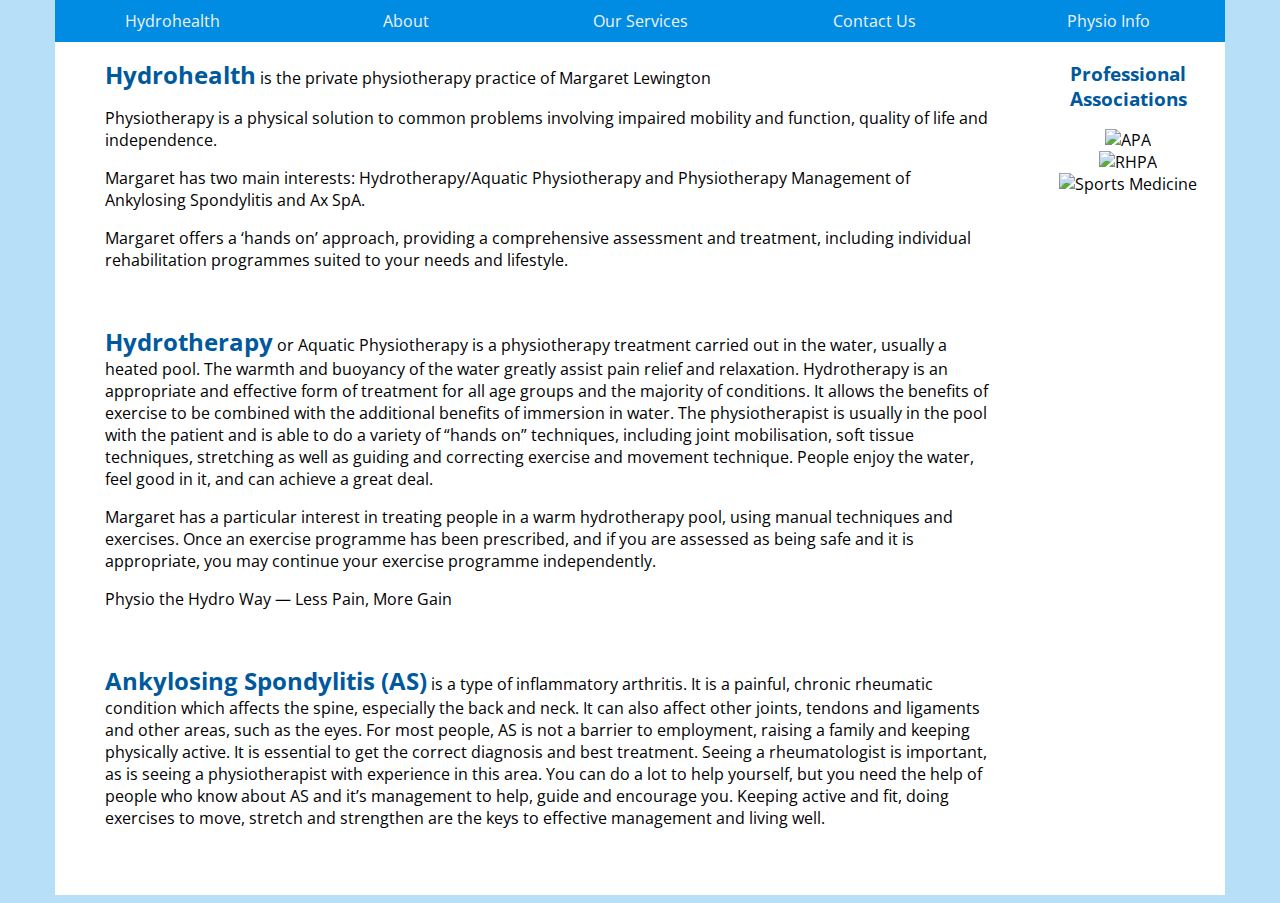
==== index.html @ 81d25605 "renamed html" ====
<!DOCTYPE html>
<html lang="en">
<head>
    <meta charset="UTF-8">
    <meta name="viewport" content="width=device-width, initial-scale=1.0">
    <meta http-equiv="X-UA-Compatible" content="ie=edge">
    <title>Hydrohealth</title>
    <link rel="stylesheet" href="style.css">
    <link href="https://fonts.googleapis.com/css?family=Open+Sans:400,700" rel="stylesheet">
    <script src="hydrohealth.js"></script>
</head>
<body>
    <div class="container">

        <img id="banner" src="http://www.hydrohealth.com.au/wp-content/uploads/2013/04/header1.png" alt="">
        
        <div class="topnav" id="myTopnav">
                <a href="#home">Hydrohealth</a>
                <a href="#about">About</a>
                <a href="#ourServices">Our Services</a>
                <a href="#contactUs">Contact Us</a>
                <a href="#physioInfo">Physio Info</a>
                <a href="javascript:void(0);" class="icon" onclick="myFunction()">&#9776;</a>
              </div>
        
        <div id="content">        
            <p><h2>Hydrohealth</h2> is the private physiotherapy practice of Margaret Lewington</p> 
            <p>Physiotherapy is a physical solution to common problems involving impaired mobility and function, quality of life and independence.</p> 
            <p>Margaret has two main interests:     Hydrotherapy/Aquatic Physiotherapy  and Physiotherapy Management of Ankylosing Spondylitis and Ax SpA.</p>
            <p>Margaret offers a ‘hands on’ approach, providing a comprehensive assessment and treatment, including individual rehabilitation programmes suited to your needs and lifestyle.</p>
            
            <br>             
                        
            <p><h2>Hydrotherapy</h2> or Aquatic Physiotherapy is a physiotherapy treatment carried out in the water, usually a heated pool. The warmth and buoyancy of the water greatly assist pain relief and relaxation. Hydrotherapy is an appropriate and effective form of treatment for all age groups and the majority of conditions. It allows the benefits of exercise to be combined with the additional benefits of immersion in water. The physiotherapist is usually in the pool with the patient and is able to do a variety of “hands on” techniques, including  joint mobilisation, soft tissue techniques, stretching as well as guiding and correcting exercise and movement technique. People enjoy the water, feel good in it, and can achieve a great deal.</p>
            <p>Margaret has a particular interest in treating people in a warm hydrotherapy pool, using manual techniques and exercises. Once an exercise programme has been prescribed, and if you are assessed as being safe and it is appropriate, you may continue your exercise programme independently.</p>
            <p>Physio the Hydro Way   —   Less Pain,   More Gain</p>
            
            <br>

            <p><h2>Ankylosing Spondylitis (AS)</h2> is a type of inflammatory arthritis. It is a painful, chronic rheumatic condition which affects the spine, especially the back and neck. It can also affect other joints, tendons and ligaments and other areas, such as the eyes. For most people, AS is not a barrier to employment, raising a family and keeping physically active. It is essential to get the correct diagnosis and best treatment. Seeing a rheumatologist is important, as is seeing a physiotherapist with experience in this area. You can do a lot to help yourself, but you need the help of people who know about AS and it’s management to help, guide and encourage you. Keeping active and fit, doing exercises to move, stretch and strengthen are the keys to effective management and living well.</p>
            <p></p>
            
            
            
        </div>

        <div id="assoc">
            <ul>
                <li><h3>Professional Associations</h3></li>
                <li><img src="http://www.hydrohealth.com.au/wp-content/uploads/2012/09/apaMemberLogo3.gif" alt="APA"></li>
                <li><img src="http://www.hydrohealth.com.au/wp-content/uploads/2012/09/rhpaLogo.gif" alt="RHPA"></li>
                <li><img src="http://www.hydrohealth.com.au/wp-content/uploads/2012/09/sportsMedLogo.jpg" alt="Sports Medicine"></li>
            </ul>
        </div>
    </div>
    
</body>
</html>
---- style.css ----
body {
    background: rgba(52, 164, 234, 0.356);
    font-family: 'Open Sans', sans-serif;
    margin-top: 0;
}

h2 {
    font-weight: 700;
    display: inline;
    color: #00599D;
}

h3 {
    color: #00599D;
}

/* Add a blue background color to the top navigation */
.topnav {
    background-color: #008CE3;
    overflow: hidden;
}

/* Style the links inside the navigation bar */
.topnav a {
    float: left;
    display: block;
    color: #f2f2f2;
    text-align: center;
    padding: 10px 0;
    text-decoration: none;
    width: 20%;
}

/* Change the color of links on hover */
.topnav a:hover {
    background-color: rgba(151, 214, 250, 0.925);
    color: #00599D;
}

/* Hide the link that should open and close the topnav on small screens */
.topnav .icon {
    display: none;
}


.container {
    background: white;
    margin-right: auto;
    margin-left: auto;
    overflow: hidden;
}

#banner {
    display: block;
    margin: 0 auto;
    padding: 0;
    width: 100%;
}

#content {
    width: 80%;
    margin: 0;
    float: left;
    box-sizing: border-box;
    padding: 0 0 50px 50px;
    
}


#assoc {
    float: left;
    width: 20%;    
}

ul {
    text-align: center;
    list-style-type: none;
}

@media (min-width: 768px) {
    .container {
      width: 750px;
    }
}

@media (min-width: 992px) {
    .container {
      width: 970px;
    }
}

@media (min-width: 1200px) {
    .container {
      width: 1170px;
    }
}

@media(max-width: 767px) {
    #content {
        width: 100%;
    }

    #assoc {
        width: 100%;
    }
    
    #assoc li{
        display: inline;
        padding: 20px;
    }

}

/* When the screen is less than 600 pixels wide, hide all links, except for the first one ("Home"). Show the link that contains should open and close the topnav (.icon) */
@media screen and (max-width: 700px) {
    .topnav a:not(:first-child) {display: none;}
    .topnav a.icon {
      float: right;
      display: block;
    }
  } 
  
  /* The "responsive" class is added to the topnav with JavaScript when the user clicks on the icon. This class makes the topnav look good on small screens (display the links vertically instead of horizontally) */
  @media screen and (max-width: 700px) {
    .topnav.responsive {position: relative;}
    .topnav.responsive a.icon {
      position: absolute;
      right: 0;
      top: 0;
    }
    .topnav.responsive a {
      float: none;
      display: block;
      text-align: left;
    }
  }
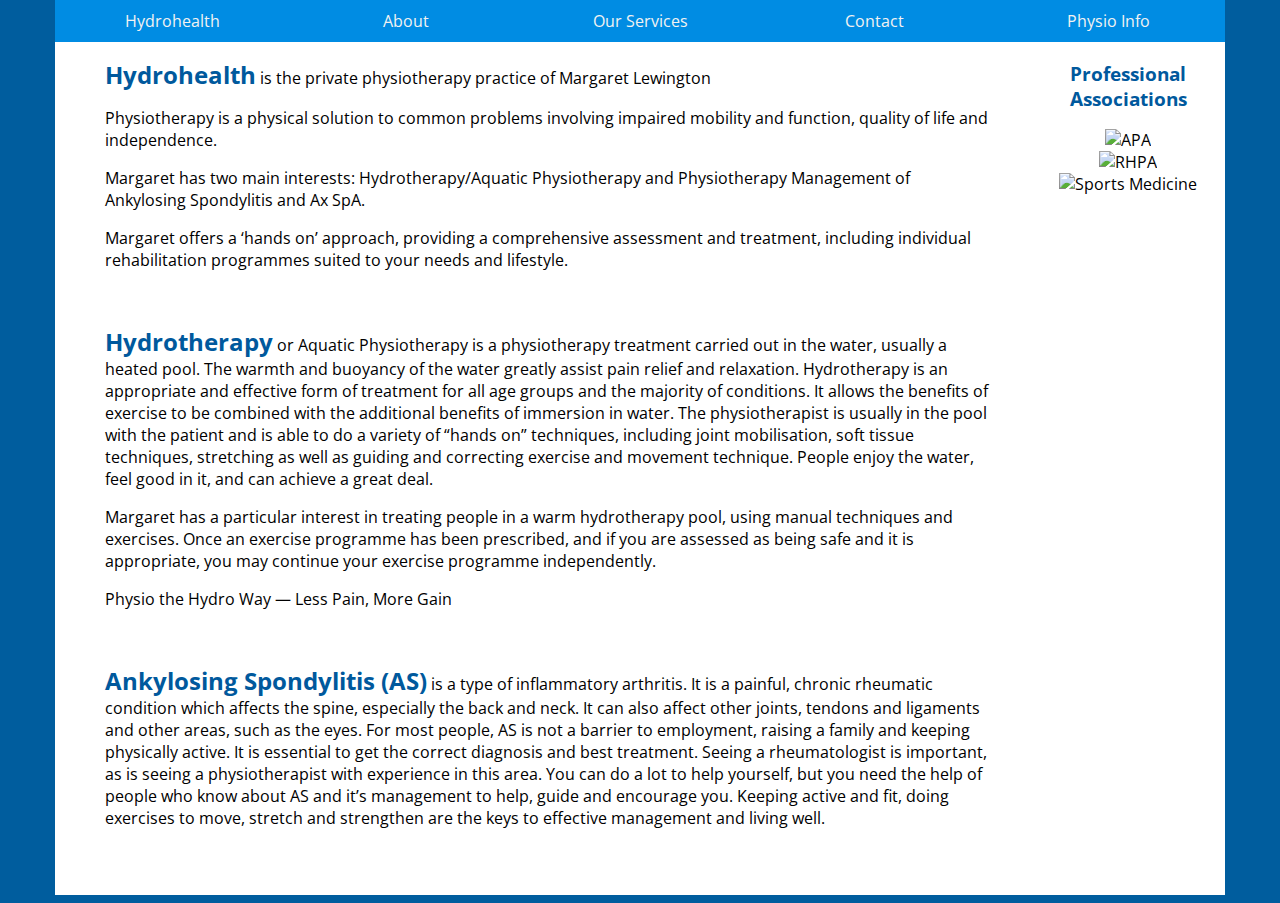
==== commit 3001d44c: "added all pages & dropdown menu/page" ====
--- a/index.html
+++ b/index.html
@@ -15,11 +15,16 @@
         <img id="banner" src="http://www.hydrohealth.com.au/wp-content/uploads/2013/04/header1.png" alt="">
         
         <div class="topnav" id="myTopnav">
-                <a href="#home">Hydrohealth</a>
-                <a href="#about">About</a>
-                <a href="#ourServices">Our Services</a>
-                <a href="#contactUs">Contact Us</a>
-                <a href="#physioInfo">Physio Info</a>
+                <a href="index.html">Hydrohealth</a>
+                <a href="about.html">About</a>
+                <a href="ourServices.html">Our Services</a>
+                <div class="dropdown">
+                    <span><a href="contact.html">Contact</a></span>
+                    <div class="dropdown-content">
+                        <a href="findUs.html">Find Us</a>
+                    </div>
+                </div>
+                <a href="physioInfo.html">Physio Info</a>
                 <a href="javascript:void(0);" class="icon" onclick="myFunction()">&#9776;</a>
               </div>
         
--- a/style.css
+++ b/style.css
@@ -1,7 +1,13 @@
 body {
-    background: rgba(52, 164, 234, 0.356);
+    background: #005D9E;
     font-family: 'Open Sans', sans-serif;
     margin-top: 0;
+}
+
+h1{
+    font-weight: 700;
+    display: inline;
+    color: #00599D;
 }
 
 h2 {
@@ -13,6 +19,7 @@
 h3 {
     color: #00599D;
 }
+
 
 /* Add a blue background color to the top navigation */
 .topnav {
@@ -21,15 +28,21 @@
 }
 
 /* Style the links inside the navigation bar */
-.topnav a {
+.topnav a, .topnav div {
     float: left;
     display: block;
     color: #f2f2f2;
     text-align: center;
-    padding: 10px 0;
     text-decoration: none;
     width: 20%;
 }
+
+.topnav a {    
+    padding: 10px 0;
+}
+
+
+
 
 /* Change the color of links on hover */
 .topnav a:hover {
@@ -41,6 +54,36 @@
 .topnav .icon {
     display: none;
 }
+
+/* dropdown in navbar */
+.topnav .dropdown a {
+    padding: 10px 0;
+    width: 100%;
+    height: 100%;
+    text-align: center;
+}
+
+.topnav .dropdown .dropdown-content {
+    display: none;
+    position: absolute;
+    background-color: #008CE3;
+    box-shadow: 0px 8px 16px 0px rgba(0,0,0,0.2);
+    padding: 0;
+    z-index: 1;
+    width: 15.4%;
+    margin-top: 42px;
+}
+
+
+
+.topnav .dropdown .dropdown-content a {
+    width: 100%;
+}
+
+.dropdown:hover .dropdown-content {
+    display: block;
+}
+
 
 
 .container {
@@ -66,7 +109,6 @@
     
 }
 
-
 #assoc {
     float: left;
     width: 20%;    
@@ -77,6 +119,42 @@
     list-style-type: none;
 }
 
+/* Style inputs with type="text", select elements and textareas */
+input[type=text], select, textarea, input[type=email], input[type=number] {
+    width: 100%; /* Full width */
+    padding: 12px; /* Some padding */  
+    border: 1px solid #ccc; /* Gray border */
+    border-radius: 4px; /* Rounded borders */
+    box-sizing: border-box; /* Make sure that padding and width stays in place */
+    margin-top: 6px; /* Add a top margin */
+    margin-bottom: 16px; /* Bottom margin */
+    resize: vertical /* Allow the user to vertically resize the textarea (not horizontally) */
+}
+
+/* Style the submit button with a specific background color etc */
+input[type=submit] {
+    background-color: #02599C;
+    color: white;
+    padding: 12px 20px;
+    border: none;
+    border-radius: 4px;
+    cursor: pointer;
+}
+
+/* When moving the mouse over the submit button, add a darker green color */
+input[type=submit]:hover {
+    background-color: #8CD0F8;
+    color: #00599D;
+}
+
+/* Add a background color and some padding around the form */
+.formContainer {
+    border-radius: 5px;
+    background-color: rgba(50, 162, 232, 0.164);
+    padding: 20px;
+}
+
+
 @media (min-width: 768px) {
     .container {
       width: 750px;
@@ -95,7 +173,7 @@
     }
 }
 
-@media(max-width: 767px) {
+@media(max-width: 991px) {
     #content {
         width: 100%;
     }
@@ -113,11 +191,22 @@
 
 /* When the screen is less than 600 pixels wide, hide all links, except for the first one ("Home"). Show the link that contains should open and close the topnav (.icon) */
 @media screen and (max-width: 700px) {
-    .topnav a:not(:first-child) {display: none;}
+    .topnav a:not(:first-child), .topnav .dropdown {
+        display: none;
+    }
     .topnav a.icon {
       float: right;
       display: block;
     }
+
+    #content {
+        padding-left: 10px;
+    }
+
+    .topnav a:not(:last-child) {
+        width: 80%;    
+    }
+    
   } 
   
   /* The "responsive" class is added to the topnav with JavaScript when the user clicks on the icon. This class makes the topnav look good on small screens (display the links vertically instead of horizontally) */
@@ -131,6 +220,18 @@
     .topnav.responsive a {
       float: none;
       display: block;
+      box-sizing: border-box;
       text-align: left;
-    }
-  }+      padding-left: 10px;
+    }
+
+    .topnav.responsive .dropdown {
+        float: none;
+        display: block;
+        box-sizing: border-box;
+        text-align: left;
+        width: 80%;
+    }
+  }
+
+  /* work out how to get find us showing constantly */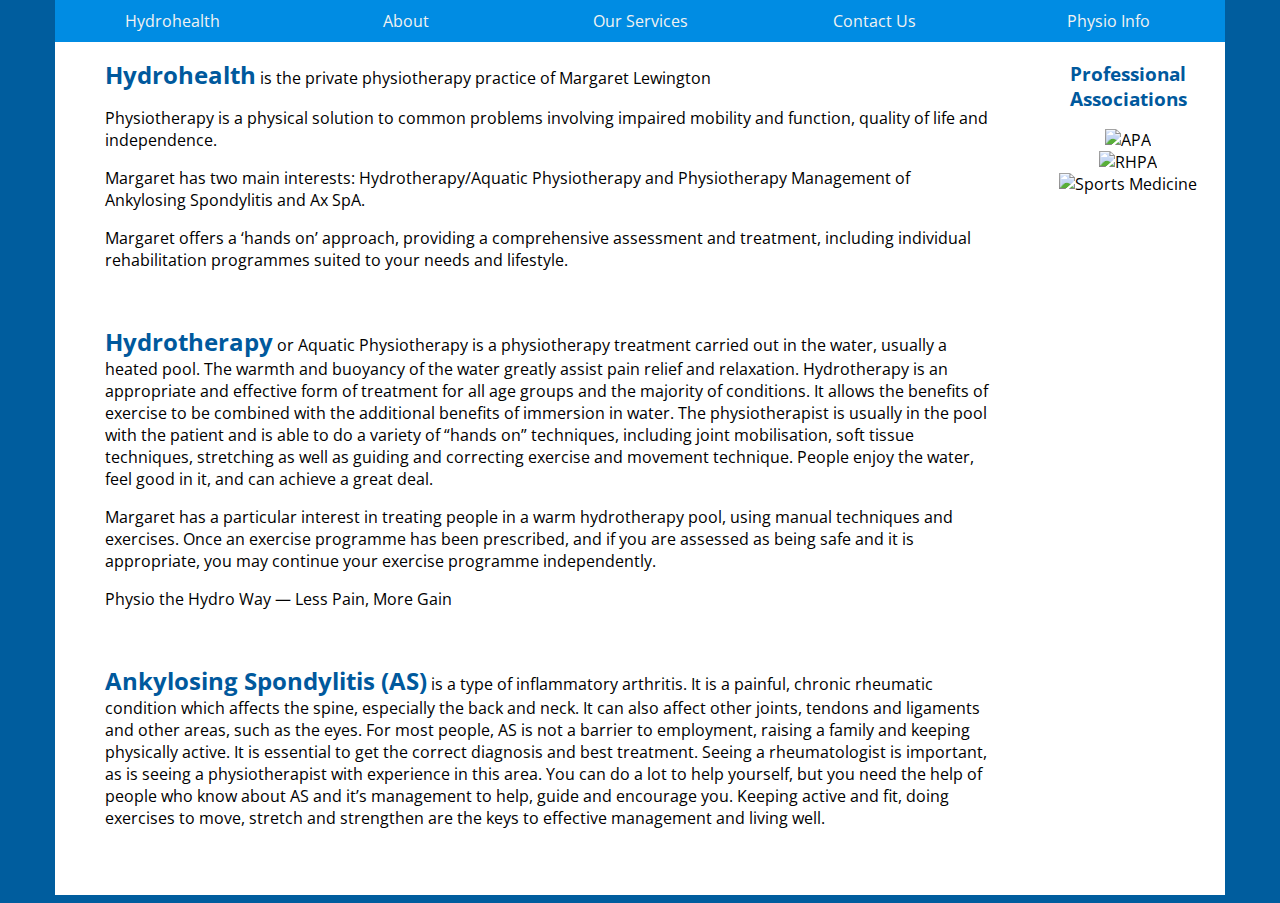
==== commit b2492496: "fixed typos, implemented changes across all pages" ====
--- a/index.html
+++ b/index.html
@@ -19,7 +19,7 @@
                 <a href="about.html">About</a>
                 <a href="ourServices.html">Our Services</a>
                 <div class="dropdown">
-                    <span><a href="contact.html">Contact</a></span>
+                    <span><a href="contact.html">Contact Us</a></span>
                     <div class="dropdown-content">
                         <a href="findUs.html">Find Us</a>
                     </div>
--- a/style.css
+++ b/style.css
@@ -20,71 +20,16 @@
     color: #00599D;
 }
 
-
-/* Add a blue background color to the top navigation */
-.topnav {
-    background-color: #008CE3;
-    overflow: hidden;
-}
-
-/* Style the links inside the navigation bar */
-.topnav a, .topnav div {
-    float: left;
-    display: block;
-    color: #f2f2f2;
+/* styling for assoc links */
+ul {
     text-align: center;
-    text-decoration: none;
-    width: 20%;
-}
-
-.topnav a {    
-    padding: 10px 0;
-}
-
-
-
-
-/* Change the color of links on hover */
-.topnav a:hover {
-    background-color: rgba(151, 214, 250, 0.925);
-    color: #00599D;
-}
-
-/* Hide the link that should open and close the topnav on small screens */
-.topnav .icon {
-    display: none;
-}
-
-/* dropdown in navbar */
-.topnav .dropdown a {
-    padding: 10px 0;
-    width: 100%;
-    height: 100%;
-    text-align: center;
-}
-
-.topnav .dropdown .dropdown-content {
-    display: none;
-    position: absolute;
-    background-color: #008CE3;
-    box-shadow: 0px 8px 16px 0px rgba(0,0,0,0.2);
-    padding: 0;
-    z-index: 1;
-    width: 15.4%;
-    margin-top: 42px;
-}
-
-
-
-.topnav .dropdown .dropdown-content a {
-    width: 100%;
-}
-
-.dropdown:hover .dropdown-content {
-    display: block;
-}
-
-
+    list-style-type: none;
+}
+
+    #assoc {
+        float: left;
+        width: 20%;    
+    }
 
 .container {
     background: white;
@@ -109,15 +54,70 @@
     
 }
 
-#assoc {
-    float: left;
-    width: 20%;    
-}
-
-ul {
-    text-align: center;
-    list-style-type: none;
-}
+
+
+.topnav {
+    background-color: #008CE3;
+    overflow: hidden;
+}
+
+    /* Style the links inside the navigation bar */
+    .topnav a, .topnav div {
+        float: left;
+        display: block;
+        color: #f2f2f2;
+        text-align: center;
+        text-decoration: none;
+        width: 20%;
+    }
+
+    .topnav a {    
+        padding: 10px 0;
+    }
+
+    /* Change the color of links on hover */
+    .topnav a:hover {
+        background-color: rgba(151, 214, 250, 0.925);
+        color: #00599D;
+    }
+
+    /* Hide the link that should open and close the topnav on small screens */
+    .topnav .icon {
+        display: none;
+    }
+
+        /* dropdown in navbar */
+        .topnav .dropdown a {
+            padding: 10px 0;
+            width: 100%;
+            height: 100%;
+            text-align: center;
+        }
+
+        .topnav .dropdown .dropdown-content {
+            display: none;
+            position: absolute;
+            background-color: #008CE3;
+            box-shadow: 0px 8px 16px 0px rgba(0,0,0,0.2);
+            padding: 0;
+            z-index: 1;
+            width: 15.4%;
+            margin-top: 42px;
+        }
+
+
+
+        .topnav .dropdown .dropdown-content a {
+            width: 100%;
+        }
+
+        .dropdown:hover .dropdown-content {
+            display: block;
+        }
+
+
+
+
 
 /* Style inputs with type="text", select elements and textareas */
 input[type=text], select, textarea, input[type=email], input[type=number] {
@@ -131,63 +131,66 @@
     resize: vertical /* Allow the user to vertically resize the textarea (not horizontally) */
 }
 
-/* Style the submit button with a specific background color etc */
-input[type=submit] {
-    background-color: #02599C;
-    color: white;
-    padding: 12px 20px;
-    border: none;
-    border-radius: 4px;
-    cursor: pointer;
-}
-
-/* When moving the mouse over the submit button, add a darker green color */
-input[type=submit]:hover {
-    background-color: #8CD0F8;
-    color: #00599D;
-}
-
-/* Add a background color and some padding around the form */
-.formContainer {
-    border-radius: 5px;
-    background-color: rgba(50, 162, 232, 0.164);
-    padding: 20px;
-}
-
-
+    /* Style the submit button with a specific background color etc */
+    input[type=submit] {
+        background-color: #02599C;
+        color: white;
+        padding: 12px 20px;
+        border: none;
+        border-radius: 4px;
+        cursor: pointer;
+    }
+
+    /* change styling of submit button on hover */
+    input[type=submit]:hover {
+        background-color: #8CD0F8;
+        color: #00599D;
+    }
+
+    /* Add a background color and some padding around the form */
+    .formContainer {
+        border-radius: 5px;
+        background-color: rgba(50, 162, 232, 0.164);
+        padding: 20px;
+    }
+
+
+
+/* set widths for responsive screen size */
 @media (min-width: 768px) {
     .container {
       width: 750px;
     }
 }
 
-@media (min-width: 992px) {
-    .container {
-      width: 970px;
-    }
-}
-
-@media (min-width: 1200px) {
-    .container {
-      width: 1170px;
-    }
-}
-
-@media(max-width: 991px) {
-    #content {
-        width: 100%;
-    }
-
-    #assoc {
-        width: 100%;
-    }
-    
-    #assoc li{
-        display: inline;
-        padding: 20px;
-    }
-
-}
+    @media (min-width: 992px) {
+        .container {
+        width: 970px;
+        }
+    }
+
+    @media (min-width: 1200px) {
+        .container {
+        width: 1170px;
+        }
+    }
+
+    /* move assoc's to side isntead of bottom at this size */
+    @media(max-width: 991px) {
+        #content {
+            width: 100%;
+        }
+
+        #assoc {
+            width: 100%;
+        }
+        
+        #assoc li{
+            display: inline;
+            padding: 20px;
+        }
+
+    }
 
 /* When the screen is less than 600 pixels wide, hide all links, except for the first one ("Home"). Show the link that contains should open and close the topnav (.icon) */
 @media screen and (max-width: 700px) {
@@ -231,7 +234,18 @@
         box-sizing: border-box;
         text-align: left;
         width: 80%;
-    }
-  }
-
-  /* work out how to get find us showing constantly */+    }    
+
+
+    /* style to have dropdown show on hover  */
+    .topnav.responsive .dropdown:hover .dropdown-content {
+        float: none;
+        display: block;
+        box-sizing: border-box;
+        text-align: left;
+        width: 100%;
+        position: relative; /* this was killing me */
+        margin: 0;
+    }
+    
+  }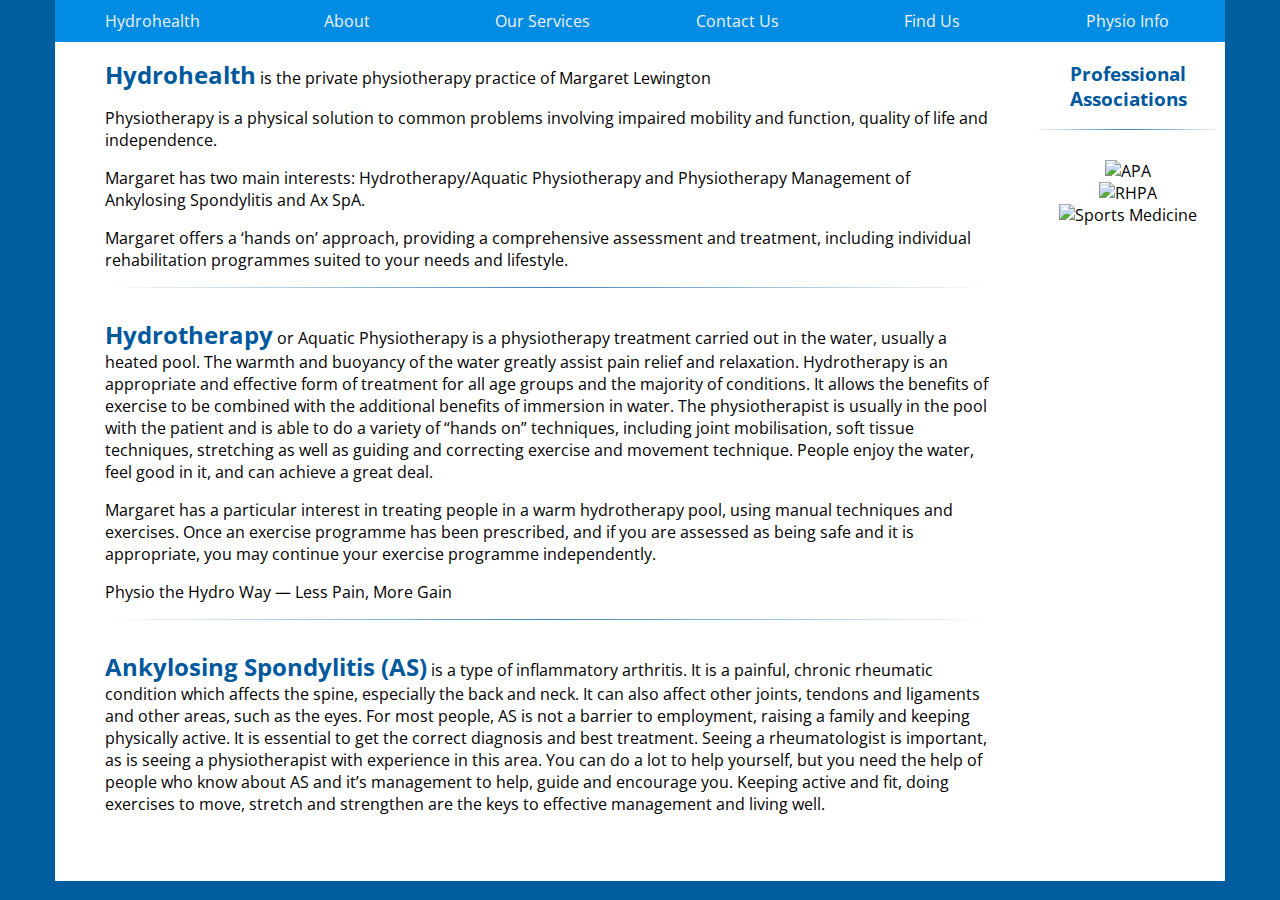
==== commit e3f091a4: "updated layout with hr's fixed address information" ====
--- a/index.html
+++ b/index.html
@@ -18,12 +18,8 @@
                 <a href="index.html">Hydrohealth</a>
                 <a href="about.html">About</a>
                 <a href="ourServices.html">Our Services</a>
-                <div class="dropdown">
-                    <span><a href="contact.html">Contact Us</a></span>
-                    <div class="dropdown-content">
-                        <a href="findUs.html">Find Us</a>
-                    </div>
-                </div>
+                <a href="contact.html">Contact Us</a>
+                <a href="findUs.html">Find Us</a>
                 <a href="physioInfo.html">Physio Info</a>
                 <a href="javascript:void(0);" class="icon" onclick="myFunction()">&#9776;</a>
               </div>
@@ -34,13 +30,13 @@
             <p>Margaret has two main interests:     Hydrotherapy/Aquatic Physiotherapy  and Physiotherapy Management of Ankylosing Spondylitis and Ax SpA.</p>
             <p>Margaret offers a ‘hands on’ approach, providing a comprehensive assessment and treatment, including individual rehabilitation programmes suited to your needs and lifestyle.</p>
             
-            <br>             
+            <hr>             
                         
             <p><h2>Hydrotherapy</h2> or Aquatic Physiotherapy is a physiotherapy treatment carried out in the water, usually a heated pool. The warmth and buoyancy of the water greatly assist pain relief and relaxation. Hydrotherapy is an appropriate and effective form of treatment for all age groups and the majority of conditions. It allows the benefits of exercise to be combined with the additional benefits of immersion in water. The physiotherapist is usually in the pool with the patient and is able to do a variety of “hands on” techniques, including  joint mobilisation, soft tissue techniques, stretching as well as guiding and correcting exercise and movement technique. People enjoy the water, feel good in it, and can achieve a great deal.</p>
             <p>Margaret has a particular interest in treating people in a warm hydrotherapy pool, using manual techniques and exercises. Once an exercise programme has been prescribed, and if you are assessed as being safe and it is appropriate, you may continue your exercise programme independently.</p>
             <p>Physio the Hydro Way   —   Less Pain,   More Gain</p>
             
-            <br>
+            <hr>
 
             <p><h2>Ankylosing Spondylitis (AS)</h2> is a type of inflammatory arthritis. It is a painful, chronic rheumatic condition which affects the spine, especially the back and neck. It can also affect other joints, tendons and ligaments and other areas, such as the eyes. For most people, AS is not a barrier to employment, raising a family and keeping physically active. It is essential to get the correct diagnosis and best treatment. Seeing a rheumatologist is important, as is seeing a physiotherapist with experience in this area. You can do a lot to help yourself, but you need the help of people who know about AS and it’s management to help, guide and encourage you. Keeping active and fit, doing exercises to move, stretch and strengthen are the keys to effective management and living well.</p>
             <p></p>
@@ -52,6 +48,7 @@
         <div id="assoc">
             <ul>
                 <li><h3>Professional Associations</h3></li>
+                <hr>
                 <li><img src="http://www.hydrohealth.com.au/wp-content/uploads/2012/09/apaMemberLogo3.gif" alt="APA"></li>
                 <li><img src="http://www.hydrohealth.com.au/wp-content/uploads/2012/09/rhpaLogo.gif" alt="RHPA"></li>
                 <li><img src="http://www.hydrohealth.com.au/wp-content/uploads/2012/09/sportsMedLogo.jpg" alt="Sports Medicine"></li>
--- a/style.css
+++ b/style.css
@@ -20,6 +20,14 @@
     color: #00599D;
 }
 
+hr {
+    border: 0;
+    height: 1px;
+    background-image: linear-gradient(to right, rgba(0, 89, 157, 0), rgba(0, 89, 157, 0.75), rgba(0, 89, 157, 0));
+    margin: 15px 0 30px 0;
+    
+}
+
 /* styling for assoc links */
 ul {
     text-align: center;
@@ -30,6 +38,7 @@
         float: left;
         width: 20%;    
     }
+
 
 .container {
     background: white;
@@ -53,7 +62,6 @@
     padding: 0 0 50px 50px;
     
 }
-
 
 
 .topnav {
@@ -68,7 +76,7 @@
         color: #f2f2f2;
         text-align: center;
         text-decoration: none;
-        width: 20%;
+        width: 16.66%;
     }
 
     .topnav a {    
@@ -190,6 +198,14 @@
             padding: 20px;
         }
 
+        #assoc h3 {
+            margin: 0;
+        }
+
+        #assoc hr {
+            margin-top: 0;  
+        }
+
     }
 
 /* When the screen is less than 600 pixels wide, hide all links, except for the first one ("Home"). Show the link that contains should open and close the topnav (.icon) */
